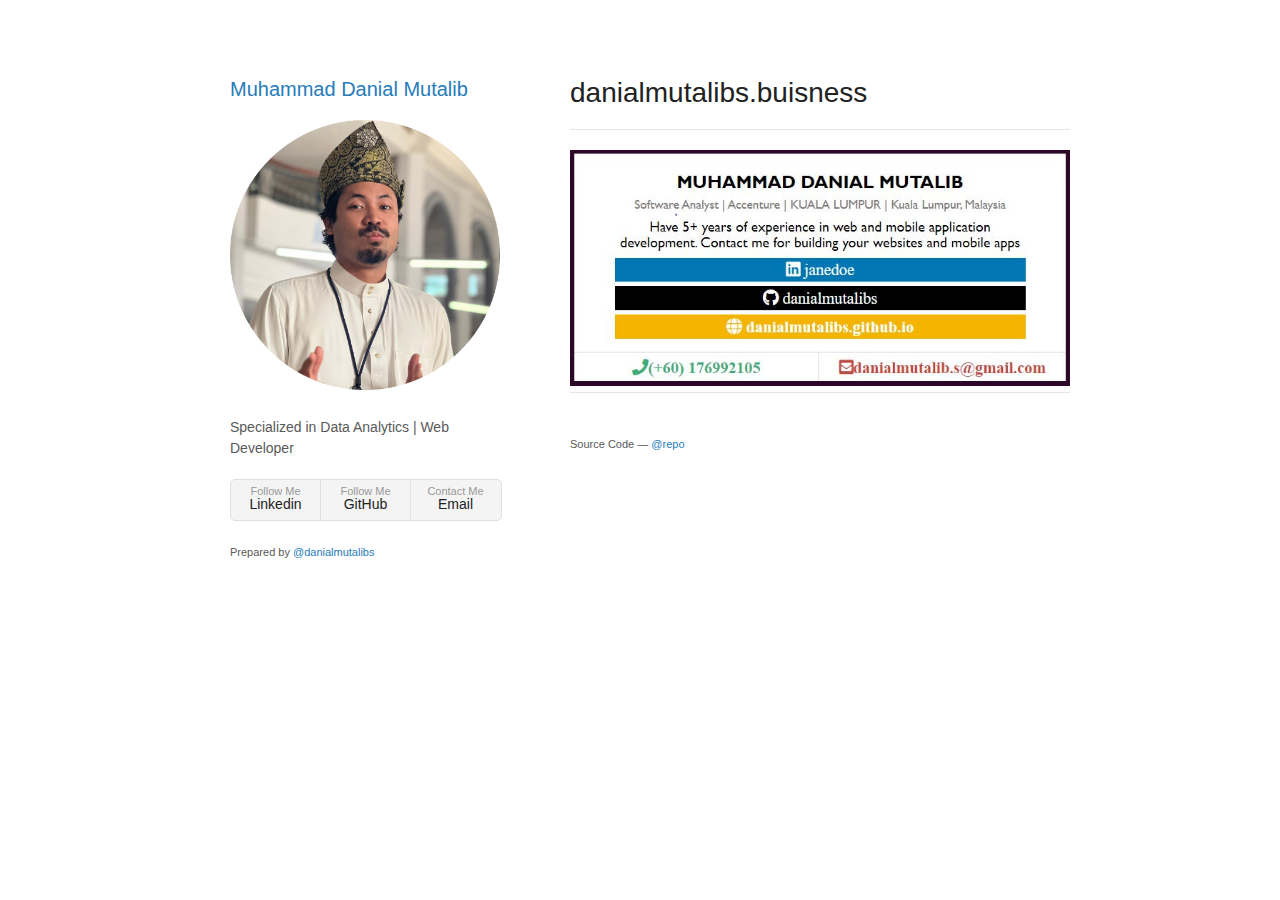
==== business.html @ ec432743 "Commit" ====
<!doctype html>
<html>

<head>
    <meta charset="utf-8">
    <meta http-equiv="X-UA-Compatible" content="chrome=1">
    <title>Muhammad Danial Mutalib</title>
    <link rel="icon" href="assets/img/profile.png" type="image/png" sizes="16x16">
    <link rel="stylesheet" href="stylesheets/styles.css">
    <link rel="stylesheet" href="stylesheets/pygment_trac.css">
    <link rel="stylesheet" href="https://cdnjs.cloudflare.com/ajax/libs/font-awesome/4.7.0/css/font-awesome.min.css">

    <!-- <link rel="stylesheet" href="https://maxcdn.bootstrapcdn.com/bootstrap/3.4.1/css/bootstrap.min.css"> -->

    <meta name="viewport" content="width=device-width">
    <!--[if lt IE 9]>
    <script src="//html5shiv.googlecode.com/svn/trunk/html5.js"></script>
    <![endif]-->
</head>

<body id="home">
    <!-- <div class="topnav" id="myTopnav">
      <a href="#portfolio" class="active menu">Portfolio</a>
      <a href="#projects" class ="menu">Projects</a>
      <a href="#attachments" class ="menu">Attachments</a>
      <a href="#references" class ="menu">References</a>
       <a href="javascript:void(0);" class="icon" onclick="myFunction()">
        <i class="fa fa-bars"></i>
      </a>
    </div> -->
    <div class="wrapper">

      <header id="header" class="">
        <h2><a href="https://danialmutalibs.github.io/">Muhammad Danial Mutalib</a></h2>
        <a href=""><img src="assets/img/profile.png"/></a>
        <br><br>
        <p>Specialized in Data Analytics | Web Developer </p>
        <!-- <p>Looking for <strong>internship</strong> from <strong>7 September 2020 - 8 March 2021</strong></p> -->
        <!-- <p class="view"><a href="http://github.com/orderedlist/minimal">View the Project on GitHub <small>orderedlist/minimal</small></a></p> -->
        <ul>
          <li><a href="https://www.linkedin.com/in/danial-mutalib-387580194/">Follow Me<strong>Linkedin</strong></a></li>
          <li><a href="https://github.com/danialmutalibs">Follow Me<strong>GitHub</strong></a></li>
          <li><a href="mailto:danialmutalib.s@gmail.com">Contact Me<strong>Email</strong></a></li>
        </ul>

        <!--<footer class="first"> -->
          <p><small>Prepared by <a href="https://github.com/danialmutalibs">@danialmutalibs</a></small></p>
        <!-- </footer> -->
        
        
      </header>

        <section>
            <div id="portfolio" style="padding-top: 20px;">
                <h1>danialmutalibs.buisness</h1>
             
                <hr>
                
                <a href=""><img src="assets/img/business-card.jpeg"/></a>

                <hr>
                <div id="projects" style="padding-top: 20px;">
                    <!-- <h1>Files</h1>
                    <hr>
                        <strong>Google Looker Studio Visualization</strong> 
                        <ul>
                          <li><a href="https://lookerstudio.google.com/reporting/24b8f359-6831-4a17-b3ef-e5a0bfee16fe">Pizza Visualization (Change Date Default: 10 August 2022)</a></li>
                        </ul>
                        
                      
                        <strong>SQL Files</strong>
                        <ul>
                          <li> <a href="https://drive.google.com/file/d/1HxmCNPsQU4Mzw4kTEyl450QCF770z9Sj/view?usp=share_link">Pizza Database Query</a></li>
                          <li><a href="">Filter Query For Dashboard</a></li>
                        </ul>
                      
                        <strong>MS Excel Files</strong>
                        <ul>
                          <li><a href="https://drive.google.com/drive/folders/1umuUGRu_4ZZH_OqUQHlV7fMGw71Yth7m?usp=sharing">Google Sheet Files</a></li>
                        </ul>
                         -->
                      

                    </ul>
                </div>


                <footer class="src" st>
                    <p><small>Source Code &mdash; <a
                                href="https://github.com/danialmutalibs/danialmutalibs.github.io">@repo</a></small></p>

                </footer>
        </section>


        <footer class="second">
            <p><small>Prepared by<a href="https://github.com/danialmutalibs">@danialmutalibs</a></small></p>
            <p><small>Source Code &mdash; <a href="https://github.com/danialmutalibs/danialmutalibs.github.io">@repo</a></small>
            </p>

        </footer>
    </div>

    <!-- <script src="http://code.jquery.com/jquery-1.9.1.js"></script> -->
    <script src="javascripts/scale.fix.js"></script>

</body>

</html>
---- stylesheets/styles.css ----
body {
  background-color: #fff;
  padding:50px 10px 0px 10px;
  font: 14px/1.5 -apple-system, BlinkMacSystemFont, "Segoe UI", Roboto, Oxygen, Ubuntu, Cantarell, "Fira Sans", "Droid Sans", "Helvetica Neue", Arial, sans-serif, "Apple Color Emoji", "Segoe UI Emoji", "Segoe UI Symbol";
  color:#595959;
  font-weight:400;
  box-sizing: border-box;
  
}
div.polaroid {
  width: 100%;
  background-color: white;
  box-shadow: 0 4px 8px 0 rgba(0, 0, 0, 0.2), 0 6px 20px 0 rgba(0, 0, 0, 0.19);
  margin-bottom: 25px;
  border-radius: 8px;
}
.polaroid img{
  border-top-left-radius: 8px;
  border-top-right-radius: 8px;
}
div.container {
  text-align: center;
  padding: 10px 20px;
}

h1, h2, h3, h4, h5, h6 {
  color:#222;
  margin:0 0 20px;
}

p, ul, ol, table, pre, dl {
  margin:0 0 20px;
}

h1, h2, h3 {
  line-height:1.1;
}

h1 {
  font-size:28px;
  font-weight: 500;
}

h2 {
  color:#393939;
  font-weight: 500;
  font-size: 20px;
}

h3, h4, h5, h6 {
  color:#494949;
  font-weight: 500;
}

a {
  color: #267CB9;
  text-decoration:none;
}

a:hover {
  color:#069;
  font-weight: 1000;
}

a small {
  font-size:11px;
  color:#777;
  margin-top:-0.3em;
  display:block;
}

a:hover small {
  color:#777;
}

.wrapper {
  width:860px;
  margin:0 auto;
  /* padding-top: 75px; */
}

blockquote {
  border-left:1px solid #e5e5e5;
  margin:0;
  padding:0 0 0 20px;
  font-style:italic;
}

code, pre {
  font-family:Monaco, Bitstream Vera Sans Mono, Lucida Console, Terminal, Consolas, Liberation Mono, DejaVu Sans Mono, Courier New, monospace;
  color:#333;
}

pre {
  padding:8px 15px;
  background: #f8f8f8;
  border-radius:5px;
  border:1px solid #e5e5e5;
  overflow-x: auto;
}

table {
  width:100%;
  border-collapse:collapse;
}

th, td {
  text-align:left;
  padding:5px 10px;
  border-bottom:1px solid #e5e5e5;
}

dt {
  color:#444;
  font-weight:500;
}

th {
  color:#444;
}

img {
  max-width:100%;
}

header {
  width:270px;
  padding: 20px;
  float:left;
  /* position:fixed; */
  -webkit-font-smoothing:subpixel-antialiased;
  overflow: scroll !important;
}

.sticky {
  position: fixed;
  top: 0;

}

header ul {
  list-style:none;
  height:40px;
  padding:0;
  background: #f4f4f4;
  border-radius:5px;
  border:1px solid #e0e0e0;
  width:270px;
}

header li {
  width:89px;
  float:left;
  border-right:1px solid #e0e0e0;
  height:40px;
}

header li:first-child a {
  border-radius:5px 0 0 5px;
}

header li:last-child a {
  border-radius:0 5px 5px 0;
}

header ul a {
  line-height:1;
  font-size:11px;
  color:#999;
  display:block;
  text-align:center;
  padding-top:6px;
  height:34px;
}

header ul a:hover {
  color:#999;
}

header ul a:active {
  background-color:#f0f0f0;
}

header img:hover{
  opacity: 0.8;
  cursor: pointer;
  /* animation-name: animatetop;
  animation-duration: 0.8s; */
}
strong {
  color:#222;
  font-weight:500;
}

header ul li + li + li {
  border-right:none;
  width:89px;
}

header ul a strong {
  font-size:14px;
  display:block;
  color:#222;
}

section {
  width:500px;
  float:right;
  padding-bottom:50px;
}

small {
  font-size:11px;
}

hr {
  border:0;
  background:#e5e5e5;
  height:1px;
  margin:0 0 20px;
}

footer.first {
  width:270px;
  float:left;
  /* position: inherit;; */
  bottom:50px;
  margin: 50px auto;
  -webkit-font-smoothing:subpixel-antialiased;
}
footer.second{
  visibility: hidden;
}


@media print, screen and (max-width: 960px) {
  h1, h2, h3 {
    text-align: center;
  }
  footer.first ,.src{
    display: none;
  }

  footer.second{
    text-align: center;
    visibility: visible;
    width:270px;
    /* float:left; */
    position: inherit;
    bottom:50px;
    margin: 50px auto;
    -webkit-font-smoothing:subpixel-antialiased;
  }
  div.wrapper {
    width:auto;
    margin:0;
    padding-left: 20px;
    padding-right: 20px;

  }

  header, section, footer {
    float:none;
    position:static;
    width:auto;
  }

  header {
    justify-content: center;
    text-align: center;
    display: grid;
    margin: 0 auto;
  }
  header img {
    margin: 0 auto;
    margin-bottom: 30px;
  }

  section {
    border:1px solid #e5e5e5;
    border-width:1px 0;
    padding:20px 0;
    margin:0 0 20px;
  }

  header a small {
    display:inline;
  }

  header ul {
    margin: 0 auto;
  }
}

@media print, screen and (max-width: 720px) {
  body {
    word-wrap:break-word;
  }

  header {
    padding:0;
    display: grid;
    text-align: center;
  }

  header ul, header p.view {
    position:static;
    margin: 10px auto;
  }

  pre, code {
    word-wrap:normal;
  }
}

@media print, screen and (max-width: 480px) {
  

  header ul {
    width:99%;
  }

  header li, header ul li + li + li {
    width:33%;
  }
}

@media print {
  body {
    padding:0.4in;
    font-size:12pt;
    color:#444;
  }
}





.topnav {
  margin:0 auto;
  overflow: hidden;

  background-color: whitesmoke;
  
  justify-content: center;
  
  display: flex;
  
  position: fixed;
  
  width: 500px;
  
  /* height: 200px; */
  
  /* top: 50%; */
  
  left: 50%;
  
  /* margin-top: -100px; */
  
  margin-left: -250px;

  
}


/* overlay */
.overlay-container {
  position: relative;
  cursor: pointer;
  
  /* width: 50%; */
}

.image {
  display: block;
  width: 100%;
  height: auto;
}

.overlay {
  position: absolute;
  bottom: 0;
  left: 0;
  right: 0;
  background-color: #069;
  overflow: hidden;
  width: 100%;
  height: 100%;
  -webkit-transform: scale(0);
  -ms-transform: scale(0);
  transform: scale(0);
  -webkit-transition: .3s ease;
  transition: .3s ease;
  border-top-left-radius: 8px;
  border-top-right-radius: 8px;
  opacity: 0.8;
}

.overlay-container:hover .overlay {
  -webkit-transform: scale(1);
  -ms-transform: scale(1);
  transform: scale(1);
}

.text {
  color: white;
  font-size: 20px;
  position: absolute;
  top: 50%;
  left: 50%;
  -webkit-transform: translate(-50%, -50%);
  -ms-transform: translate(-50%, -50%);
  transform: translate(-50%, -50%);
  text-align: center;
}

/* The Modal (background) */
.modal {
  display: none; /* Hidden by default */
  position: fixed; /* Stay in place */
  z-index: 1; /* Sit on top */
  padding-top: 100px; /* Location of the box */
  left: 0;
  top: 0;
  width: 100%; /* Full width */
  height: 100%; /* Full height */
  /* overflow: auto;  Enable scroll if needed */ 
  background-color: rgb(0,0,0); /* Fallback color */
  background-color: rgba(0,0,0,0.4); /* Black w/ opacity */
  overflow-x: hidden;
  overflow-y: auto;
  
}

/* Modal Content */
.modal-content {
  position: relative;
  background-color: #fefefe;
  margin: 0 auto;
  padding: 0;
  border: 1px solid #888;
  max-width: 860px;
  box-shadow: 0 4px 8px 0 rgba(0,0,0,0.2),0 6px 20px 0 rgba(0,0,0,0.19);
  -webkit-animation-name: animatetop;
  -webkit-animation-duration: 0.4s;
  animation-name: animatetop;
  animation-duration: 0.4s;
  border-radius: 8px;
  margin-top: -60px;
  overflow: auto;
  max-height: 90%;
}

/* Add Animation */
@-webkit-keyframes animatetop {
  from {top:-300px; opacity:0} 
  to {top:0; opacity:1}
}

@keyframes animatetop {
  from {top:-300px; opacity:0}
  to {top:0; opacity:1}
}

/* The Close Button */
.close {
  color: red;
  float: right;
  font-size: 28px;
  font-weight: bold;
}

.close:hover,
.close:focus {
  color: #000;
  text-decoration: none;
  cursor: pointer;
}

.modal-header {
  padding: 16px 20px;
  text-align: center;
  color: black;
}
.modal-header h2 {
  padding-top: 50px;
}
.modal-header img {
  border-radius: 8px;
  max-width: 90%;
  margin: 0 auto;
}

.modal-body {
  padding: 16px 30px;
  text-align: center;
  color: inherit;
}

.modal-footer {
  padding: 30px 20px;
  text-align: center;
  color: black;
}

.closeButton {
  cursor: pointer;
  color: #fff;
  background-color: #1abc9c;
  border-color: #1abc9c;
  display: inline-block;
  font-weight: 500;
  text-align: center;
  border: .125rem solid transparent;
    border-top-color: transparent;
    border-right-color: transparent;
    border-bottom-color: transparent;
    border-left-color: transparent;
    padding: .375rem .75rem;
    font-size: 1rem;
    line-height: 1.5;
  border-radius: .5rem;
  transition: color .15s ease-in-out,background-color .15s ease-in-out,border-color .15s ease-in-out,box-shadow .15s ease-in-out;
  -webkit-appearance: button;
  overflow: auto;
  font-family: inherit;
}
.closeButton:hover {
  background-color: red;
}

.download {
  cursor: pointer;
  color: #fff;
  background-color: #22313f ;
  border-color: #22313f ;
  display: inline-block;
  font-weight: 500;
  text-align: center;
  border: .125rem solid transparent;
    border-top-color: transparent;
    border-right-color: transparent;
    border-bottom-color: transparent;
    border-left-color: transparent;
    padding: .375rem .75rem;
    font-size: 1rem;
    line-height: 1.5;
  border-radius: .5rem;
  transition: color .15s ease-in-out,background-color .15s ease-in-out,border-color .15s ease-in-out,box-shadow .15s ease-in-out;
  -webkit-appearance: button;
  overflow: auto;
  font-family: inherit;
}
.download:hover {
  background-color: whitesmoke;
}

@media print, screen and (max-width: 900px) {
  .modal-content {
    margin: 20px;
    margin-top: -60px;

  }
}
/* 
@media screen and (max-width: 600px) {
  .topnav.responsive {position: relative;}
  .topnav.responsive .icon {
    position: absolute;
    right: 0;
    top: 0;
  }
  .topnav.responsive a {
    float: none;
    display: block;
    text-align: left;
  }
} */
---- stylesheets/pygment_trac.css ----
.highlight  { background: #ffffff; }
.highlight .c { color: #999988; font-style: italic } /* Comment */
.highlight .err { color: #a61717; background-color: #e3d2d2 } /* Error */
.highlight .k { font-weight: bold } /* Keyword */
.highlight .o { font-weight: bold } /* Operator */
.highlight .cm { color: #999988; font-style: italic } /* Comment.Multiline */
.highlight .cp { color: #999999; font-weight: bold } /* Comment.Preproc */
.highlight .c1 { color: #999988; font-style: italic } /* Comment.Single */
.highlight .cs { color: #999999; font-weight: bold; font-style: italic } /* Comment.Special */
.highlight .gd { color: #000000; background-color: #ffdddd } /* Generic.Deleted */
.highlight .gd .x { color: #000000; background-color: #ffaaaa } /* Generic.Deleted.Specific */
.highlight .ge { font-style: italic } /* Generic.Emph */
.highlight .gr { color: #aa0000 } /* Generic.Error */
.highlight .gh { color: #999999 } /* Generic.Heading */
.highlight .gi { color: #000000; background-color: #ddffdd } /* Generic.Inserted */
.highlight .gi .x { color: #000000; background-color: #aaffaa } /* Generic.Inserted.Specific */
.highlight .go { color: #888888 } /* Generic.Output */
.highlight .gp { color: #555555 } /* Generic.Prompt */
.highlight .gs { font-weight: bold } /* Generic.Strong */
.highlight .gu { color: #800080; font-weight: bold; } /* Generic.Subheading */
.highlight .gt { color: #aa0000 } /* Generic.Traceback */
.highlight .kc { font-weight: bold } /* Keyword.Constant */
.highlight .kd { font-weight: bold } /* Keyword.Declaration */
.highlight .kn { font-weight: bold } /* Keyword.Namespace */
.highlight .kp { font-weight: bold } /* Keyword.Pseudo */
.highlight .kr { font-weight: bold } /* Keyword.Reserved */
.highlight .kt { color: #445588; font-weight: bold } /* Keyword.Type */
.highlight .m { color: #009999 } /* Literal.Number */
.highlight .s { color: #d14 } /* Literal.String */
.highlight .na { color: #008080 } /* Name.Attribute */
.highlight .nb { color: #0086B3 } /* Name.Builtin */
.highlight .nc { color: #445588; font-weight: bold } /* Name.Class */
.highlight .no { color: #008080 } /* Name.Constant */
.highlight .ni { color: #800080 } /* Name.Entity */
.highlight .ne { color: #990000; font-weight: bold } /* Name.Exception */
.highlight .nf { color: #990000; font-weight: bold } /* Name.Function */
.highlight .nn { color: #555555 } /* Name.Namespace */
.highlight .nt { color: #000080 } /* Name.Tag */
.highlight .nv { color: #008080 } /* Name.Variable */
.highlight .ow { font-weight: bold } /* Operator.Word */
.highlight .w { color: #bbbbbb } /* Text.Whitespace */
.highlight .mf { color: #009999 } /* Literal.Number.Float */
.highlight .mh { color: #009999 } /* Literal.Number.Hex */
.highlight .mi { color: #009999 } /* Literal.Number.Integer */
.highlight .mo { color: #009999 } /* Literal.Number.Oct */
.highlight .sb { color: #d14 } /* Literal.String.Backtick */
.highlight .sc { color: #d14 } /* Literal.String.Char */
.highlight .sd { color: #d14 } /* Literal.String.Doc */
.highlight .s2 { color: #d14 } /* Literal.String.Double */
.highlight .se { color: #d14 } /* Literal.String.Escape */
.highlight .sh { color: #d14 } /* Literal.String.Heredoc */
.highlight .si { color: #d14 } /* Literal.String.Interpol */
.highlight .sx { color: #d14 } /* Literal.String.Other */
.highlight .sr { color: #009926 } /* Literal.String.Regex */
.highlight .s1 { color: #d14 } /* Literal.String.Single */
.highlight .ss { color: #990073 } /* Literal.String.Symbol */
.highlight .bp { color: #999999 } /* Name.Builtin.Pseudo */
.highlight .vc { color: #008080 } /* Name.Variable.Class */
.highlight .vg { color: #008080 } /* Name.Variable.Global */
.highlight .vi { color: #008080 } /* Name.Variable.Instance */
.highlight .il { color: #009999 } /* Literal.Number.Integer.Long */

.type-csharp .highlight .k { color: #0000FF }
.type-csharp .highlight .kt { color: #0000FF }
.type-csharp .highlight .nf { color: #000000; font-weight: normal }
.type-csharp .highlight .nc { color: #2B91AF }
.type-csharp .highlight .nn { color: #000000 }
.type-csharp .highlight .s { color: #A31515 }
.type-csharp .highlight .sc { color: #A31515 }
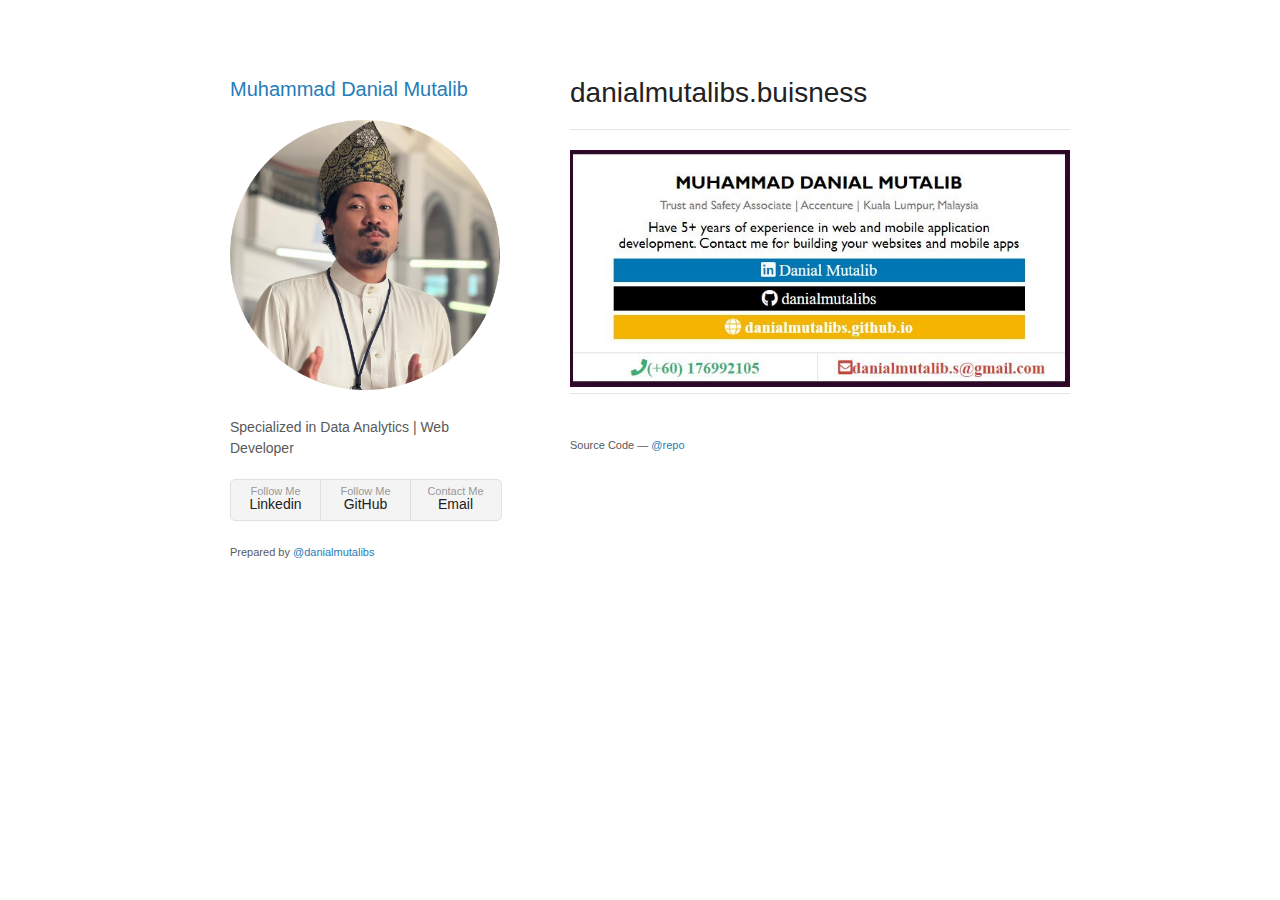
==== commit 0d9de380: "Update business.html" ====
--- a/business.html
+++ b/business.html
@@ -56,7 +56,7 @@
              
                 <hr>
                 
-                <a href=""><img src="assets/img/business-card.jpeg"/></a>
+                <a href=""><img src="assets/img/portfolio/business.jpg"/></a>
 
                 <hr>
                 <div id="projects" style="padding-top: 20px;">
